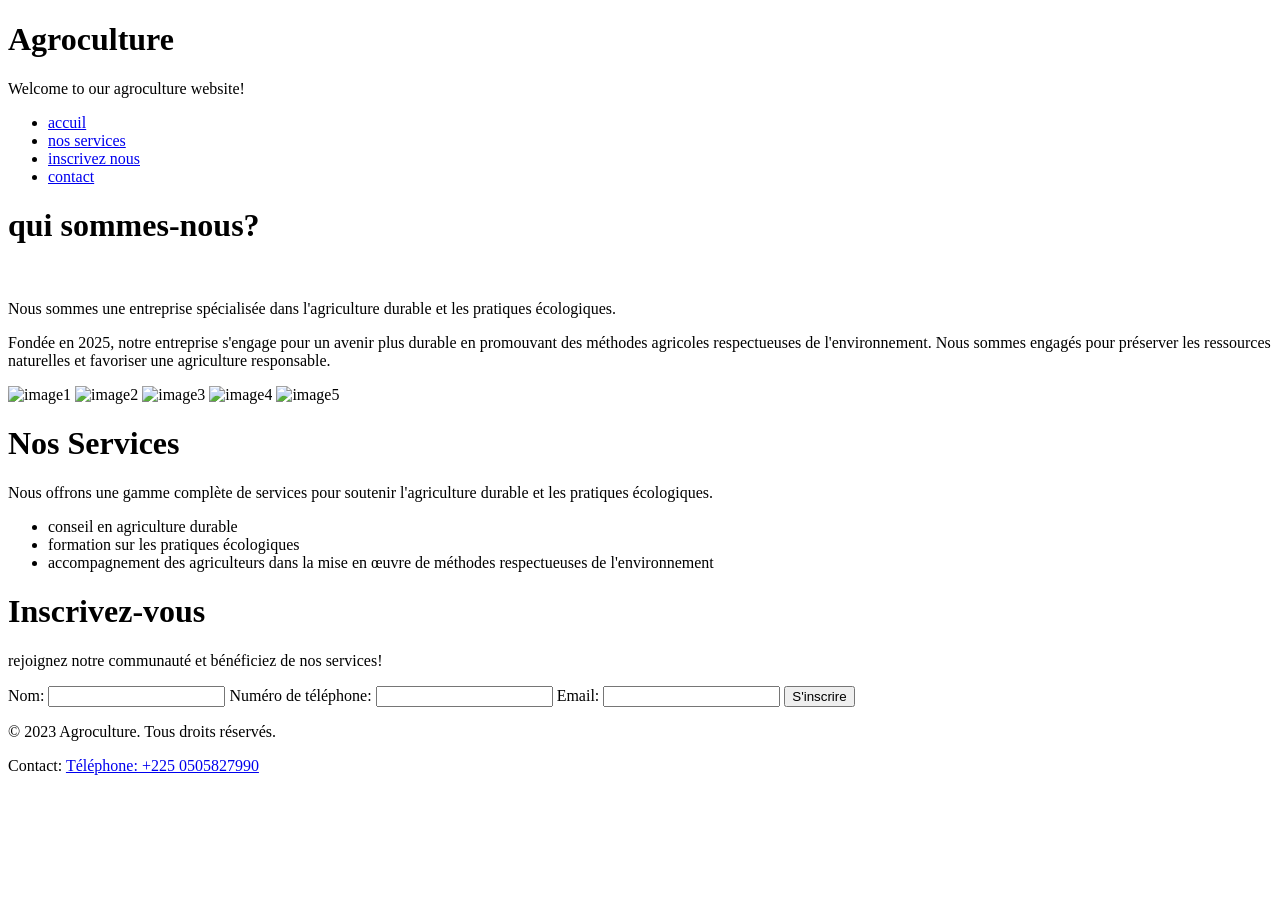
==== index.html @ d6720428 "Rename OSkarito.html to index.html" ====
<!DOCTYPE html>
<html lang="en">

<head>
    <meta charset="UTF-8">
    <meta name="viewport" content="width=device-width, initial-scale=1.0">
    <title>agroculture</title>
    <link rel="stylesheet" href="OSkarito.css">
</head>

<body>
    <div>
        <header class="header">
            <h1>Agroculture</h1>
            <p>Welcome to our agroculture website!</p>
            <nav>
                <ul>
                    <li><a href="#accuil">accuil</a></li>
                    <li><a href="#nos services">nos services</a></li>
                    <li><a href="#inscrivez nous">inscrivez nous</a></li>
                    <li><a href="http://wa.me/2250505827990">contact</a></li>
                </ul>
            </nav>
        </header>
    </div>
    <div class="content">
        <main class="main">
            <h1>qui sommes-nous?</h1> <br>
            <p>Nous sommes une entreprise spécialisée dans l'agriculture durable et les pratiques écologiques.</p>

            <p> Fondée en 2025, notre entreprise s'engage pour un avenir plus durable en promouvant des méthodes
                agricoles respectueuses de l'environnement. Nous sommes engagés pour préserver les ressources naturelles
                et favoriser une agriculture responsable.</p>
            <div class="carousel-window">
                <div class="carousel-container">
                <img src="images/pexels-andrettibrown-3714083.jpg" alt="image1" width="500px"
                >
                <img src="images/pexels-dptc-india-2149353459-32506154.jpg" alt="image2" width="500px"
                >
                <img src="images/pexels-edwin-leonardo-munoz-martinez-2161563916-37574372.jpg" alt="image3"
                    width="500px" >
                    <img src="images/pexels-jbarbozameca-37624651.jpg" alt="image4" Width="500px">
                    <img src="images/steven-weeks-DUPFowqI6oI-unsplash.jpg" alt="image5" width="500px">
            </div>
        </div>
    <div class="services">
        <h1> Nos Services</h1>
        <p> Nous offrons une gamme complète de services pour soutenir l'agriculture durable et les pratiques
            écologiques.</p>
        <ul>
            <li> conseil en agriculture durable</li>
            <li> formation sur les pratiques écologiques</li>
            <li> accompagnement des agriculteurs dans la mise en œuvre de méthodes respectueuses de l'environnement</li>
        </ul>
    </div>
    <div class="inscription">
        <h1> Inscrivez-vous</h1>
        <p> rejoignez notre communauté et bénéficiez de nos services!</p>
        <form action="subscribe" method="post">
            <label for="name">Nom:</label>
            <input type="text" id="name" name="name" required>
            <label for="numero">Numéro de téléphone:</label>
            <input type="tel" id="numero" name="numero" required>
            <label for="email">Email:</label>
            <input type="email" id="email" name="email" required>
            <button type="submit">S'inscrire</button>
        </form>
    </div>
    </main>
    <footer class="footer">
        <p>&copy; 2023 Agroculture. Tous droits réservés.</p>
        <p> Contact: <a href="http://wa.me/2250505827990">Téléphone: +225 0505827990</a> </p>
    </footer>
    </div>

</body>

</html>
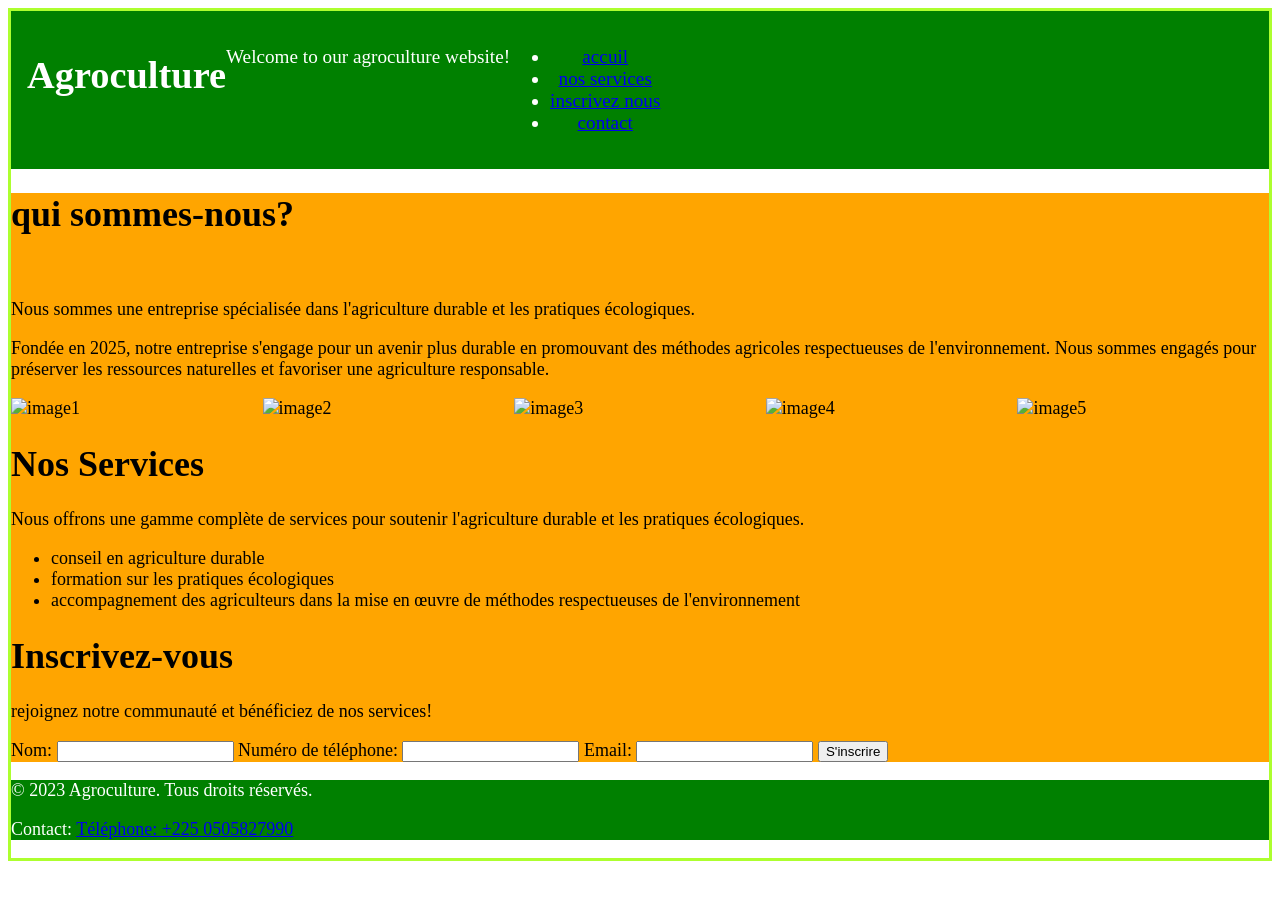
==== commit a3766f7f: "Refactor index.html for improved structure Updated HTML structure and fixed formatting issues." ====
--- a/index.html
+++ b/index.html
@@ -5,7 +5,7 @@
     <meta charset="UTF-8">
     <meta name="viewport" content="width=device-width, initial-scale=1.0">
     <title>agroculture</title>
-    <link rel="stylesheet" href="OSkarito.css">
+    <link rel="stylesheet" href="style.css">
 </head>
 
 <body>
--- a/style.css
+++ b/style.css
@@ -0,0 +1,70 @@
+.header {
+     display: flex;
+    color:white;
+    background-color: green ;
+    padding: 1rem;
+    text-align: center;
+    border: bottom 2px solid orangered;
+    font-size: 1.2rem;
+}
+
+.main{
+     color: black;
+background-color: orange;
+padding: 0%;
+}
+
+.footer{
+     color:white;
+    background-color: green;
+}
+body{
+     border: solid greenyellow;
+font-size: 18px;
+}
+/* Le parent principal qui cache ce qui dépasse de l'écran */
+.carousel-window {
+  width: 100%; /* Ou la largeur de votre choix */
+  height: 100%;
+  overflow: hidden; 
+}
+
+/* Le conteneur Flex qui contient les 3 images alignées */
+.carousel-container {
+  display: flex;
+  width: 100%; /* 3 images x 100% = 300% de largeur totale */
+  height: 100%;
+  
+  /* On applique l'animation nommée "defilement" */
+  /* 9s = 3 secondes par image (transition comprise) */
+  animation: defilement 9s infinite ease-in-out;
+}
+
+/* Les images à l'intérieur */
+.carousel-container img {
+  width: 33.333%; /* Chaque image prend 1/3 du conteneur de 300% (donc 100% de la fenêtre) */
+  height: auto;
+  object-fit: cover;
+}
+
+/* Les étapes de l'animation pour les 3 images */
+@keyframes defilement {
+  /* Image 1 active */
+  0%, 25% { transform: translateX(0); }
+  
+  /* Transition vers Image 2 */
+  33%, 58% { transform: translateX(-33.333%); }
+  
+  /* Transition vers Image 3 */
+  66%, 91% { transform: translateX(-66.666%); }
+  
+  /* Retour fluide à l'Image 1 */
+  100% { transform: translateX(0); }
+}
+#submit{
+  background-color:yellow;
+  color:Black;
+  border:solid 1px black;
+  padding:10px;
+}
+
